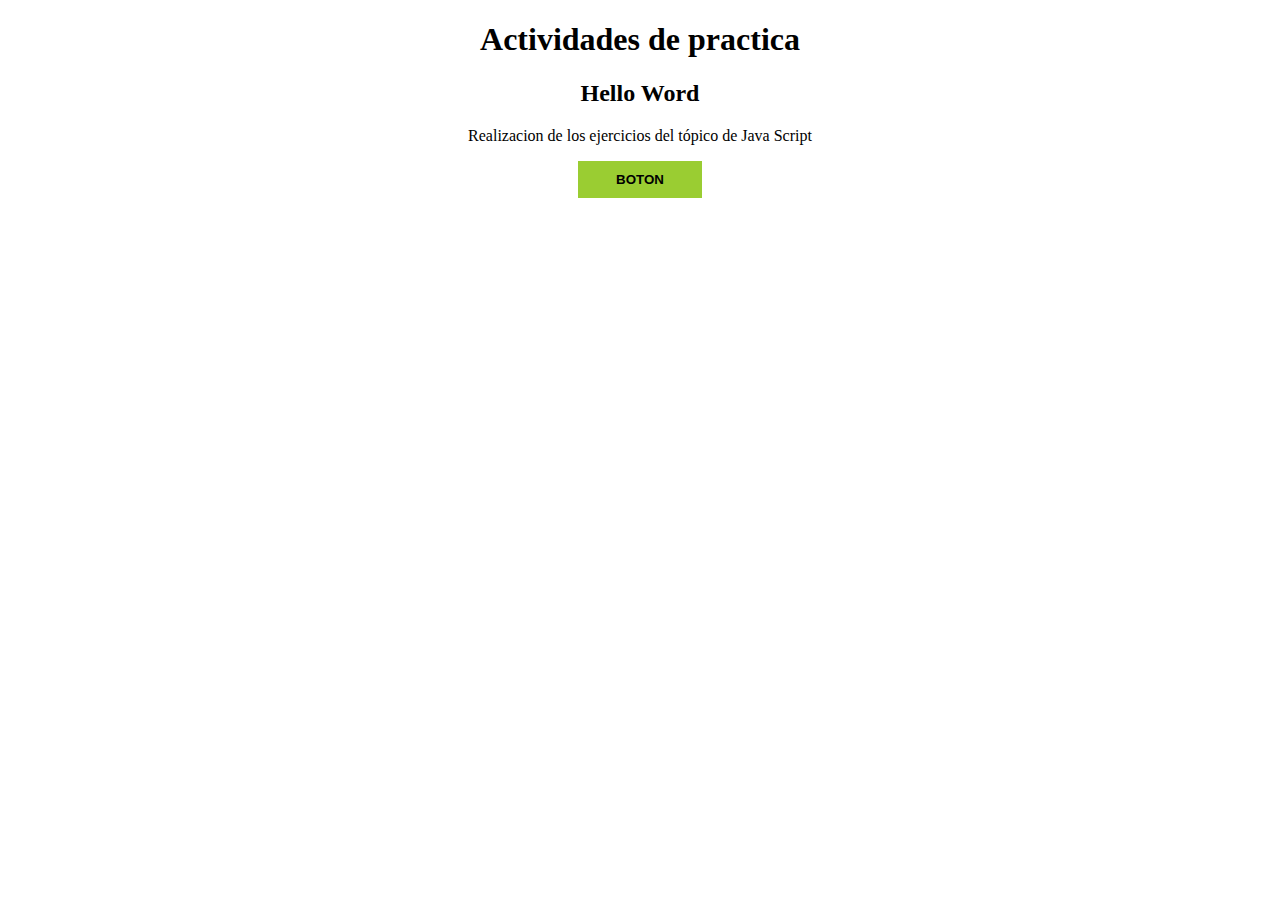
==== 01-JS-DOM-APIs/index.html @ b7d3dfae "01.1 & 01.2: Resolucion de ejercicios" ====
<!DOCTYPE html>
<html lang="en">
<head>
    <meta charset="UTF-8">
    <meta name="viewport" content="width=device-width, initial-scale=1.0">
    <link rel="stylesheet" href="/01-JS-DOM-APIs/styles.css">
    <title>Document</title>
</head>
<body>
    <header>
        <h1>Actividades de practica</h1>
    </header>
    <main>
        <section class="fade-in">
            <h2>Hello Word</h2>
        </section>
        <section>
            <p>Realizacion de los ejercicios del tópico de Java Script</p>
            <button class="button">BOTON</button>
        </section>
    </main>

    <script src="/01-JS-DOM-APIs/app.js"></script>
</body>
</html>
---- 01-JS-DOM-APIs/styles.css ----
section, h1 {
    text-align: center;
}

.button {
    padding: 0.7rem 2.4rem;
    background-color: yellowgreen;
    border: none;
    font-weight: bold;
}

.button:hover {
    cursor: pointer;
    background-color: rgb(137, 173, 65);
}

.fade-in {
    animation: fadeInAnimation ease 9s;
    animation-iteration-count: 1;
    animation-fill-mode: forwards;
}
@keyframes fadeInAnimation {
    0% {
        opacity: 0;
    }
    100% {
        opacity: 1;
    }
}
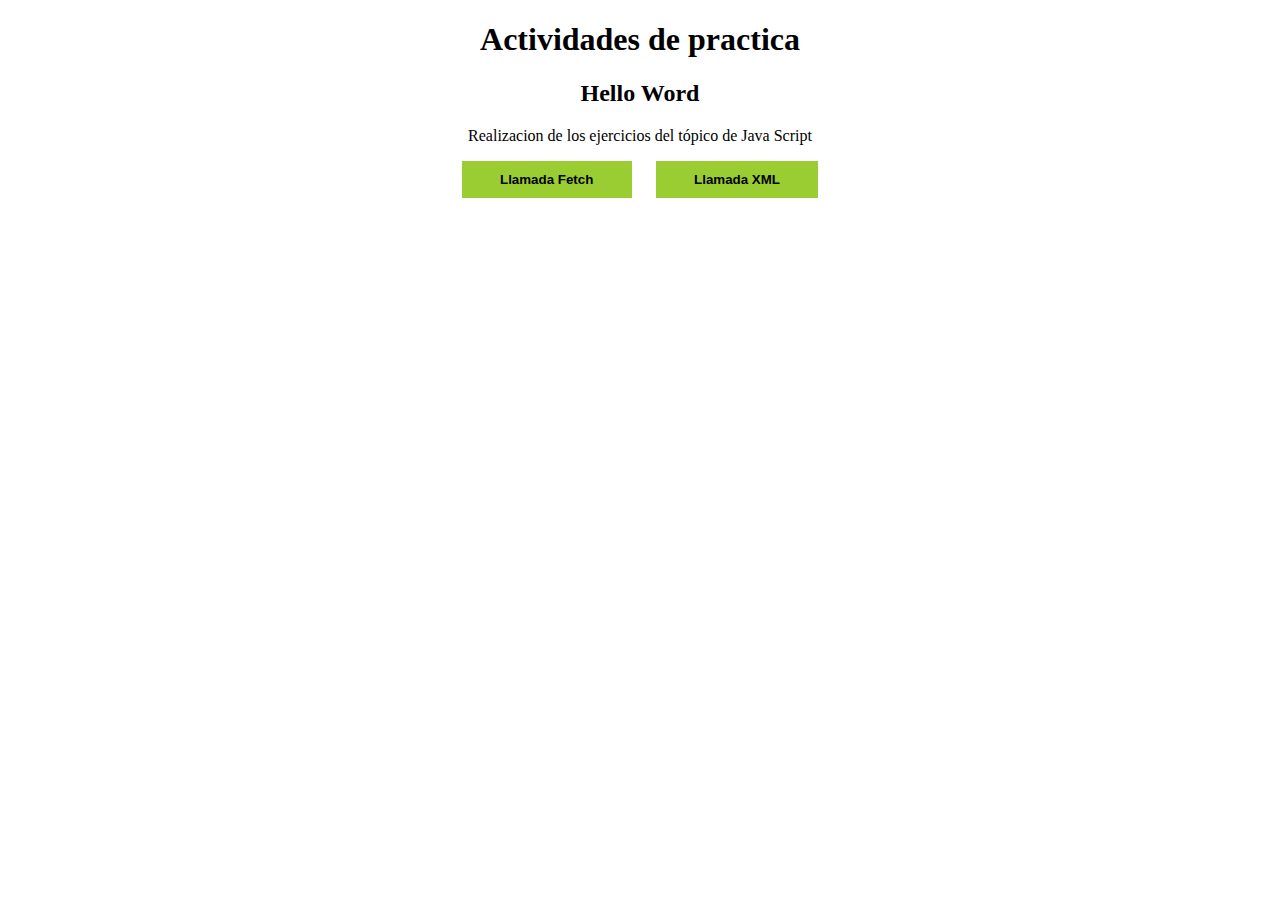
==== commit d34cadeb: "01.3: Resolucion de ejercicios" ====
--- a/01-JS-DOM-APIs/index.html
+++ b/01-JS-DOM-APIs/index.html
@@ -14,9 +14,11 @@
         <section class="fade-in">
             <h2>Hello Word</h2>
         </section>
+        <section id="chuckNorris"></section>
         <section>
             <p>Realizacion de los ejercicios del tópico de Java Script</p>
-            <button class="button">BOTON</button>
+            <button class="button">Llamada Fetch</button>
+            <button class="button2">Llamada XML</button>
         </section>
     </main>
 
--- a/01-JS-DOM-APIs/styles.css
+++ b/01-JS-DOM-APIs/styles.css
@@ -2,14 +2,15 @@
     text-align: center;
 }
 
-.button {
+.button, .button2 {
     padding: 0.7rem 2.4rem;
     background-color: yellowgreen;
     border: none;
     font-weight: bold;
+    margin: 0 10px;
 }
 
-.button:hover {
+.button:hover, .button2:hover {
     cursor: pointer;
     background-color: rgb(137, 173, 65);
 }
@@ -28,3 +29,24 @@
     }
 }
 
+.chuckNorris {
+    background-color: burlywood;
+    width: 30%;
+    margin: 0 auto;
+    padding: 2rem 0;
+    border-radius: 1rem;
+}
+
+.chuckNorrisFail {
+    background-color: red;
+    width: 30%;
+    margin: 0 auto;
+    padding: 2rem 0;
+    border-radius: 1rem;
+    color: white;
+}
+
+.chuckNorris p {
+    font-size: 1.3rem;
+}
+
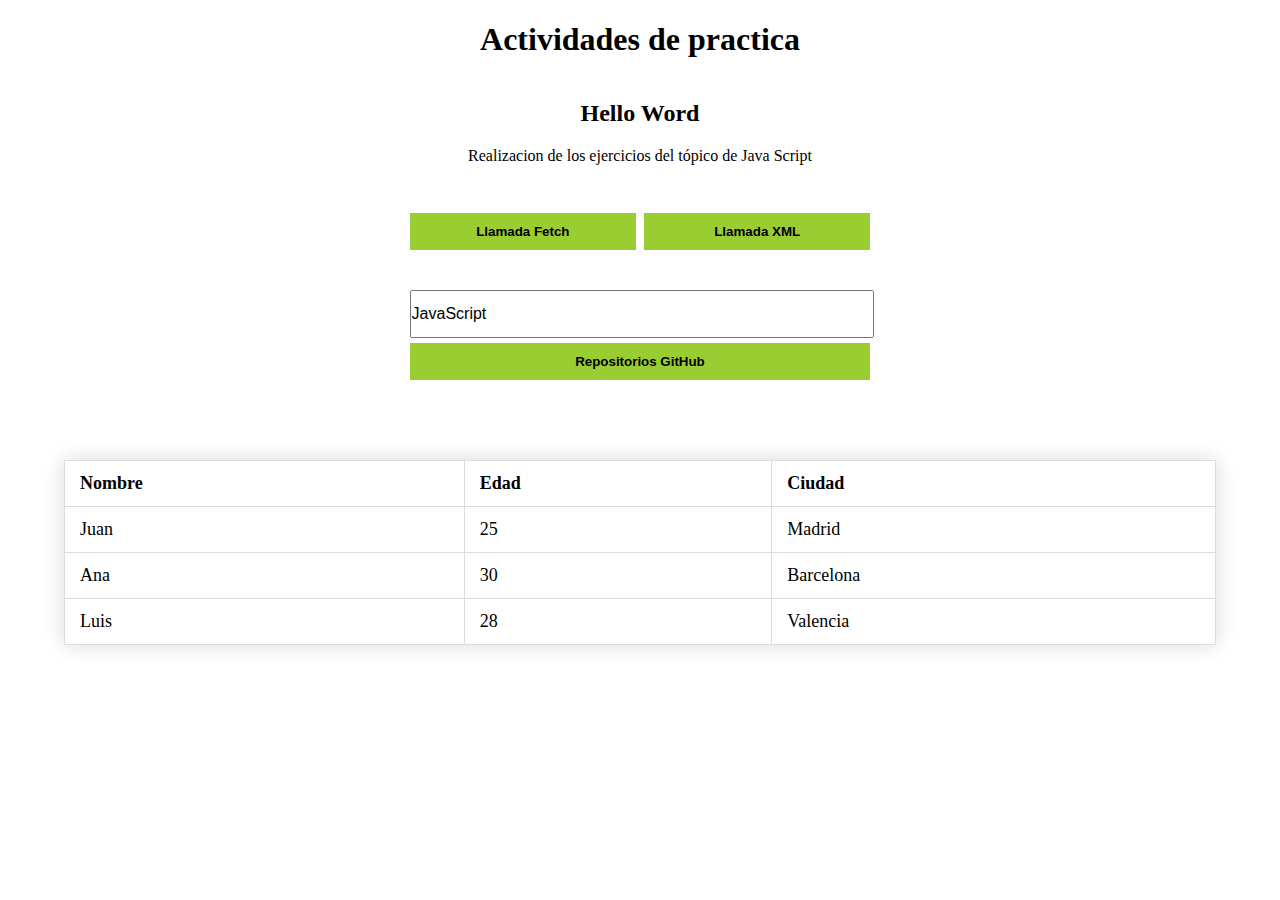
==== commit 6f26b2cd: "01.4 & 01.6: Resolución de ejercicios." ====
--- a/01-JS-DOM-APIs/index.html
+++ b/01-JS-DOM-APIs/index.html
@@ -10,16 +10,26 @@
     <header>
         <h1>Actividades de practica</h1>
     </header>
-    <main>
-        <section class="fade-in">
-            <h2>Hello Word</h2>
-        </section>
-        <section id="chuckNorris"></section>
-        <section>
-            <p>Realizacion de los ejercicios del tópico de Java Script</p>
-            <button class="button">Llamada Fetch</button>
-            <button class="button2">Llamada XML</button>
-        </section>
+    <main class=".container main">
+        <div class="w-100 div1">
+            <section class="fade-in">
+                <h2>Hello Word</h2>
+            </section>
+            <section id="chuckNorris"></section>
+            <section>
+                <p>Realizacion de los ejercicios del tópico de Java Script</p>
+                <div class="buttons">
+                    <button class="button">Llamada Fetch</button>
+                    <button class="button2">Llamada XML</button>
+                    <div class="button3__container">
+                        <form action="" class="formRepo">
+                            <input type="text" value="JavaScript">
+                            <button class="button3" type="submit">Repositorios GitHub</button>
+                        </form>
+                    </div>                    
+                </div>
+            </section>       
+        </div>
     </main>
 
     <script src="/01-JS-DOM-APIs/app.js"></script>
--- a/01-JS-DOM-APIs/styles.css
+++ b/01-JS-DOM-APIs/styles.css
@@ -1,16 +1,49 @@
+body {
+    max-width: 90%;
+    margin: 0 auto;
+}
+
 section, h1 {
     text-align: center;
 }
 
-.button, .button2 {
+main {
+    display: flex;
+}
+
+
+.buttons {
+    width: 40%;
+    margin: 0 auto;
+    display: grid;
+    grid-template-columns: repeat(2, 1fr);
+    gap: 0.5rem;
+    margin-top: 3rem;
+}
+
+.button, .button2, .button3 {
     padding: 0.7rem 2.4rem;
     background-color: yellowgreen;
     border: none;
     font-weight: bold;
-    margin: 0 10px;
+    width: 100%;    
 }
 
-.button:hover, .button2:hover {
+.button3__container {
+    grid-column: 1/3;
+    margin-top: 2rem;
+}
+
+.button3__container input {
+    width: 100%;
+    padding: .8rem 0;
+    margin-bottom: 5px;
+    font-size: 1rem;
+    outline: none;
+}
+
+
+.button:hover, .button2:hover, .button3:hover {
     cursor: pointer;
     background-color: rgb(137, 173, 65);
 }
@@ -50,3 +83,61 @@
     font-size: 1.3rem;
 }
 
+.repositories {
+    width: 40%;
+    max-height: 90vh;
+    overflow: scroll;
+} 
+
+.repositories ul {
+    background-color: burlywood;
+    padding: 3rem ;
+}
+
+.repositories li{
+    border: 1px solid black;
+    margin-bottom: 1rem;
+}
+
+/* Clases reutilizables  */
+
+
+.w-70 {
+    width: 70%;
+}
+
+.w-100 {
+    width: 100%;
+}
+
+.error {
+    background-color: red;
+    color: white;
+    padding: 10px 0;
+    border-radius: 10px;
+    text-transform: uppercase;
+    font-weight: bold;
+    font-size: 1.2rem;
+}
+
+.mr-2 {
+    margin-right: 2rem;
+}
+
+/* Tabla */
+
+.tableStyles {
+    width: 100%;
+    border-collapse: collapse;
+    margin: 25px 0;
+    font-size: 18px;
+    text-align: left;
+    box-shadow: 0 0 20px rgba(0, 0, 0, 0.15);
+    margin-top: 5rem;
+}
+
+.tableStyles th,
+.tableStyles td {
+    padding: 12px 15px;
+    border: 1px solid #dddddd;
+}